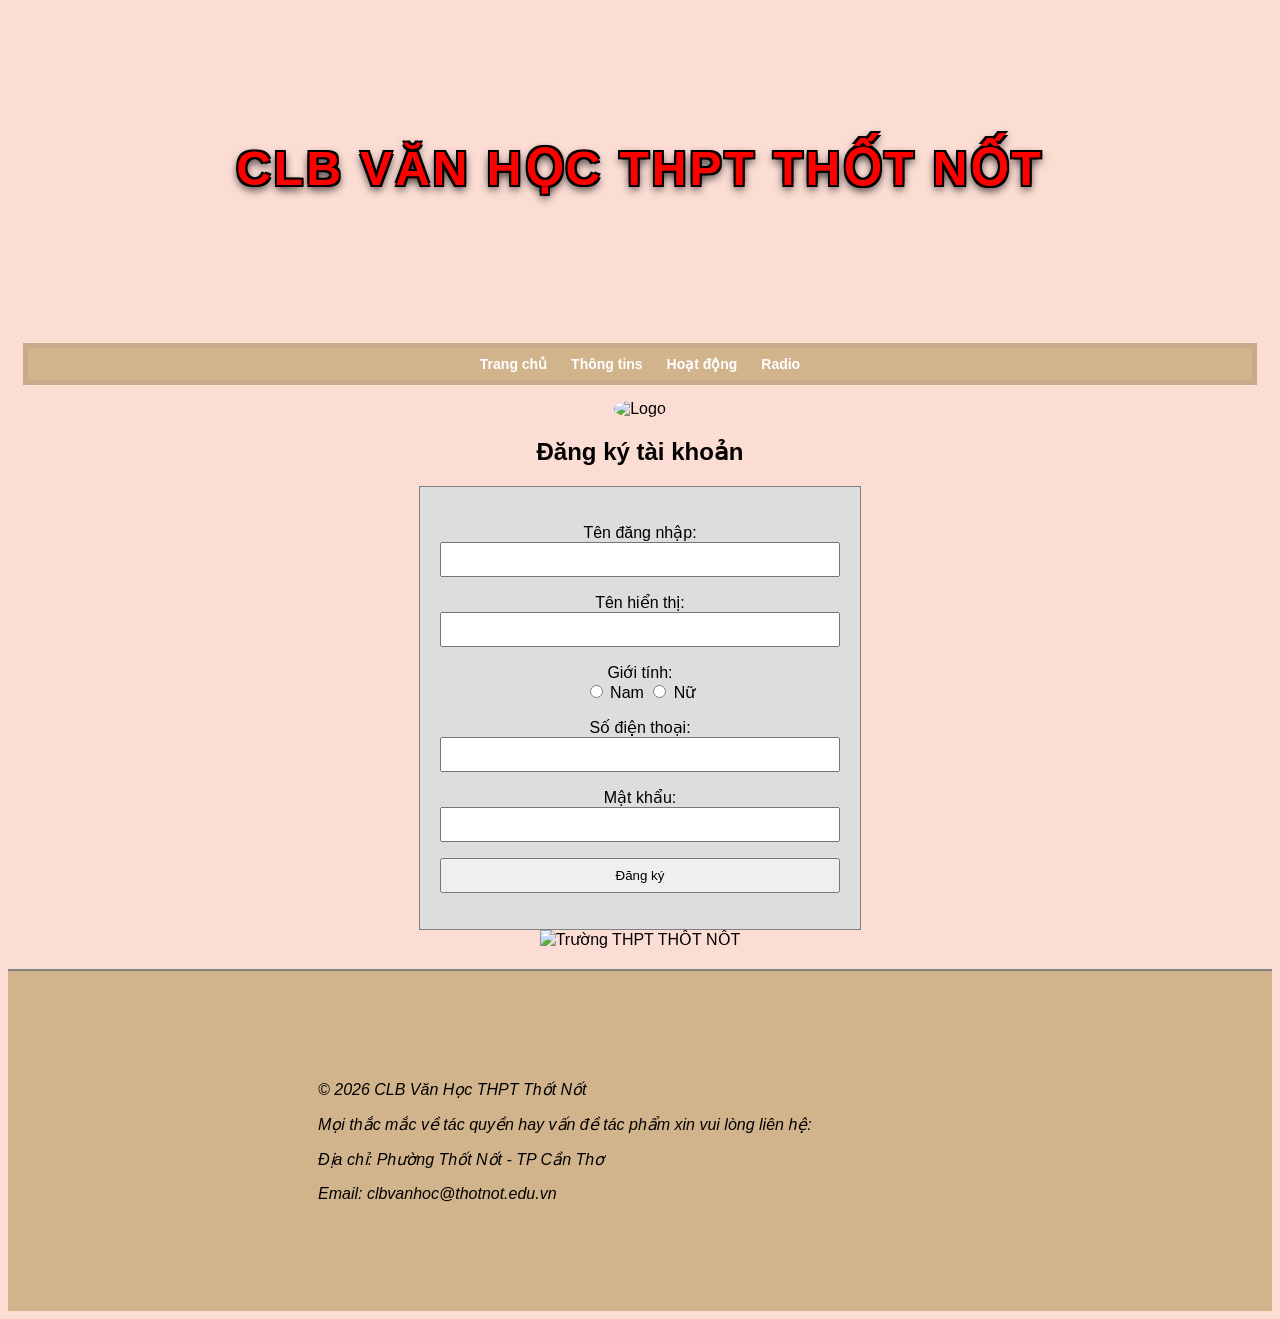
==== Dangky.html @ afe0a003 "Add files via upload" ====
<!DOCTYPE html>
<html>
<head>
	<meta charset="utf-8">
	<title>Phan Hữu Quốc Bảo-12A4 HTML</title>
	<link rel="stylesheet" href="style.css">
</head>
<body>
<header>
	<div class="Dautrang1">
    <h1>CLB VĂN HỌC THPT THỐT NỐT</h1>
</header>
	 <nav>
	 <div class="Dautrang2">
        <a href="index.html">Trang chủ</a> 
        <a href="thongtin.html">Thông tins</a> 
        <a href="hoatdong.html">Hoạt động</a>
		<a href="Radio.html">Radio</a>
    </nav>
	<img src="Anh/logo.jpg" alt="Logo" class="logo">
	<h2>Đăng ký tài khoản</h2>
<form>
	<p>
	Tên đăng nhập:<br>
	<input type="text" name="username">
	</p>
	<p>
	Tên hiển thị:<br>
	<input type="text" name="displayname">
	</p>
	<p>
	Giới tính:<br>
	<input type="radio" name="gender"> Nam
	<input type="radio" name="gender"> Nữ
	</p>
	<p>
	Số điện thoại:<br>
	<input type="tel" name="phone">
	</p>
	<p>
	Mật khẩu:<br>
	<input type="password" name="password">
	</p>
	<p>
	<input type="submit" value="Đăng ký">
</p>
</form>
<img src="Anh/Anh06.jpg" alt="Trường THPT THỐT NỐT" width="300">
<footer>
<div class="footer-container">
	<img src="Anh/logo.jpg" alt="Logo" class="logo">
<div class="footer-text">
	<p>© 2026 CLB Văn Học THPT Thốt Nốt</p>
	<p>Mọi thắc mắc về tác quyền hay vấn đề tác phẩm xin vui lòng liên hệ:</p>
	<p>Địa chỉ: Phường Thốt Nốt - TP Cần Thơ</p>
	<p>Email: clbvanhoc@thotnot.edu.vn</p>
</div>
</footer>
</body>
</html>
---- style.css ----
body{
    font-family: Arial;
    background-color: #faf6f2;
	text-align: center;
}
.Khung{
    max-width: 900px;
    margin: auto;
    padding: 10px;
}

main p{
    text-indent: 40px;
    line-height: 1.6;
}

img{
    max-width: 100%;
    height: auto;
}
}
img{
    max-width: 100%;
    height: auto;
}
tho{
    font-family: Arial;
    background-color: #faf6f2;
	text-align: center;
} 

h1{
    color: red;
    font-size: 48px;
    font-weight: bold;
    letter-spacing: 3px;
    text-shadow: 3px 3px 8px black;
	
	 text-shadow:
    -2px -2px 0 black,
     2px -2px 0 black,
    -2px  2px 0 black,
     2px  2px 0 black,
     0px  4px 10px black;
}
}
h2{
    text-align: center;
}
nav{
    background-color: #c7a98b;
    padding: 5px;
    margin: 0;
}

nav{
    margin: 15px;
}

.gioithieu{
    font-size: 15px;
	text-align: center;
}
nav a:hover{
    color: red;
}
.Dautrang2{
background-color: #d2b48c;
color: white;
padding: 8px;
font-size: 14px;
text-align: center;
}
nav a{
    margin: 10px;
    text-decoration: none;
    color: white;
    font-weight: bold;
}
.Dautrang1{
background-image: url("Anh/Anh04.jpg");
color: white;
padding: 100px;
font-size: 14px;
text-align: center;
}
body{
    background-color: #fcddd4;
}
footer{
    background-color: #d2b48c;
    padding: 70px;
    margin-top: 20px;
    font-size: 12px;
    font-style: italic;
    text-align: left;
}

.footer-container{
    display: flex;
    align-items: center;
    gap: 40px;
}
footer{
    border-top: 2px solid gray;
}
.footer-text{ font-size: 16px;
}
form{
    width: 400px;
    margin: auto;
    padding: 20px;
    background-color: #ddd;
    border: 1px solid gray;
}

input{
    width: 100%;
    padding: 8px;
    box-sizing: border-box; 
}

input[type="radio"]{
    width: auto;
}
.thongtin{
    margin-left: 120px;
    text-align: left;
}
.chucvu{
    display: inline-block;
    width: 300px;
    font-weight: bold;
}
.banghd{
border-collapse: collapse;
margin: auto;
}

.banghd th,
.banghd td{
border: 1px solid black;
padding: 8px 15px;
text-align: center;
}

.banghd th{
background-color: #9db4d3;
}

.banghd td:first-child{
background-color: #9db4d3;
font-weight: bold;
}
main p{
text-align: justify;
line-height: 1.6;
font-size: 18px;
}
.vanban{
    text-indent: 40px;
    text-align: justify;
    line-height: 1.6;
}
.logo{
    width: 200px;
    height: 200px;
    border-radius: 50%;
    object-fit: cover;
}
video{
max-width:100%;
height:auto;
}
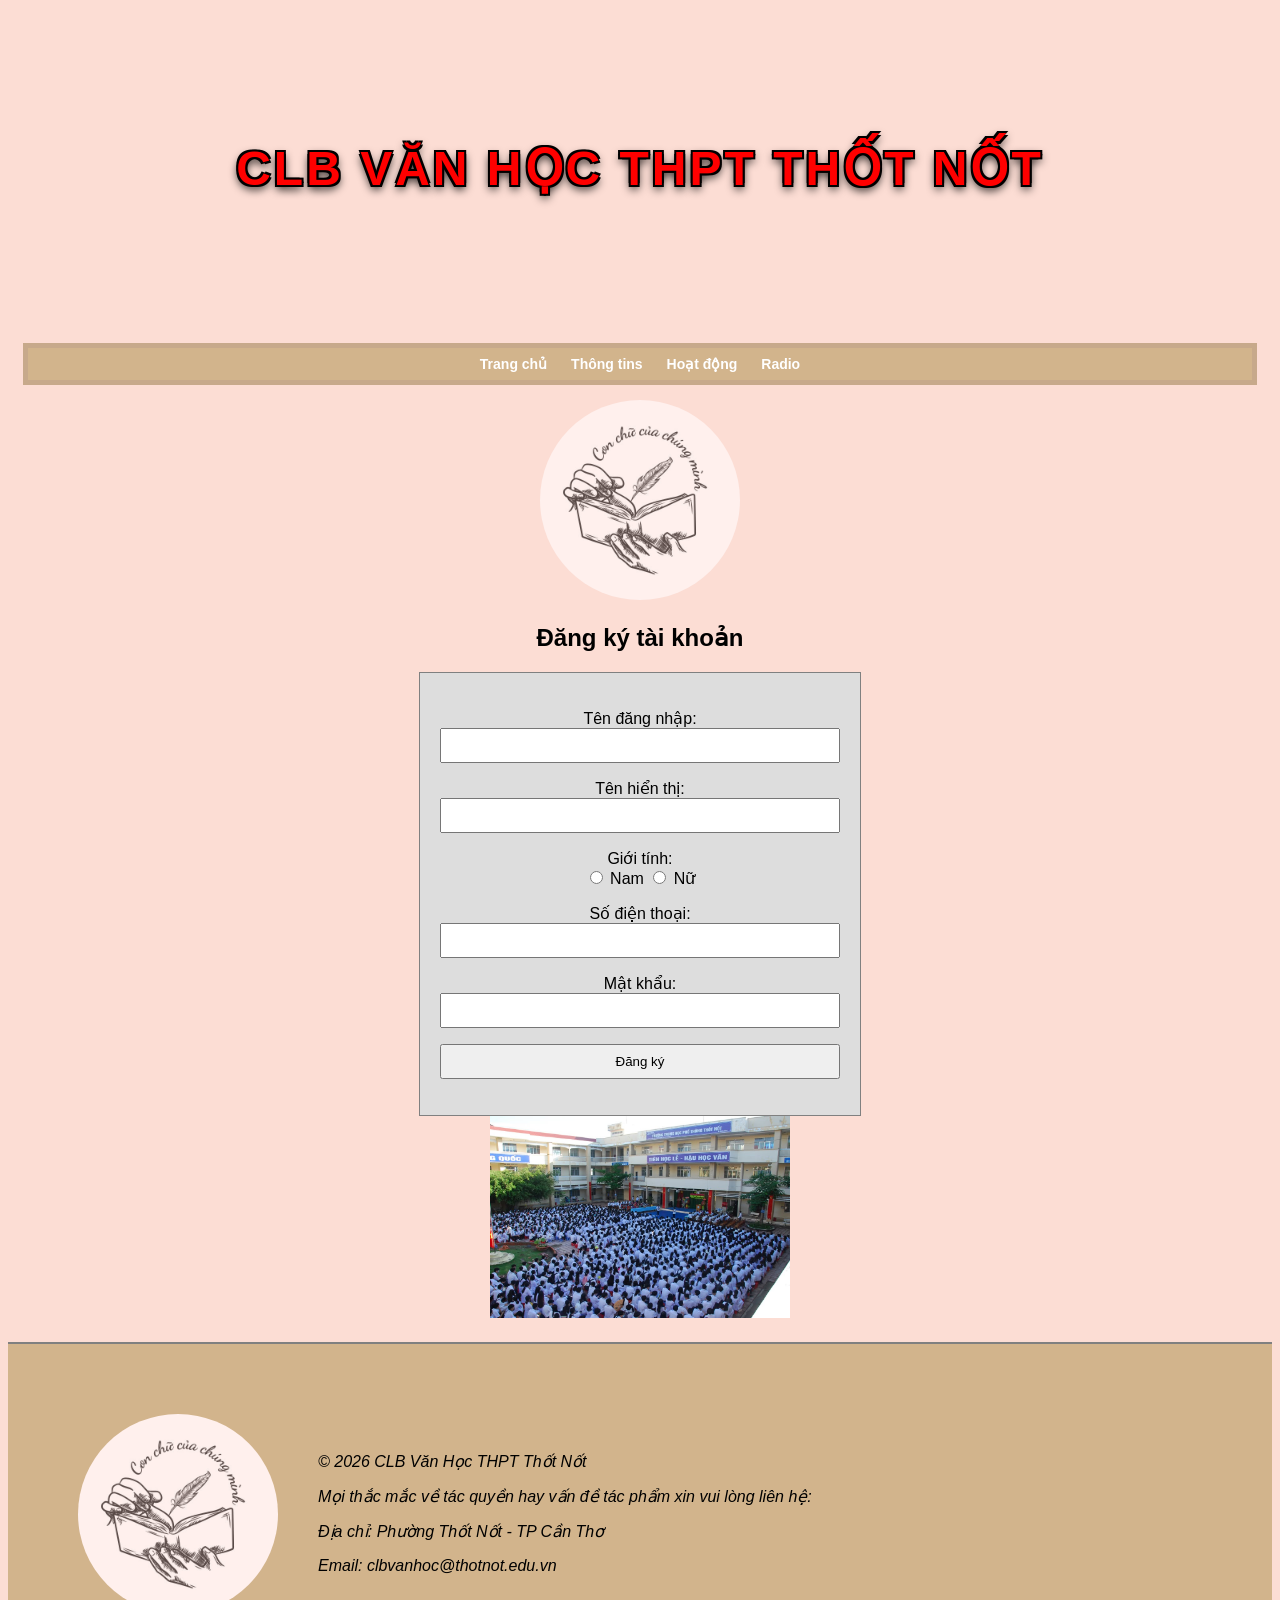
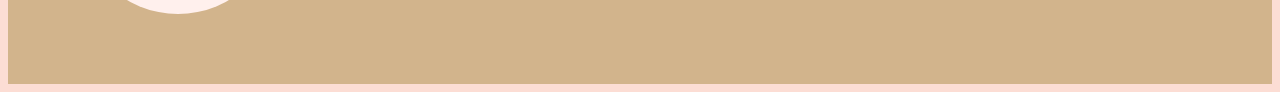
==== commit 5efce839: "Fix HTML structure and update image paths" ====
--- a/Dangky.html
+++ b/Dangky.html
@@ -17,7 +17,7 @@
         <a href="hoatdong.html">Hoạt động</a>
 		<a href="Radio.html">Radio</a>
     </nav>
-	<img src="Anh/logo.jpg" alt="Logo" class="logo">
+	<img src="logo.jpg" alt="Logo" class="logo">
 	<h2>Đăng ký tài khoản</h2>
 <form>
 	<p>
@@ -45,10 +45,10 @@
 	<input type="submit" value="Đăng ký">
 </p>
 </form>
-<img src="Anh/Anh06.jpg" alt="Trường THPT THỐT NỐT" width="300">
+<img src="Anh06.jpg" alt="Trường THPT THỐT NỐT" width="300">
 <footer>
 <div class="footer-container">
-	<img src="Anh/logo.jpg" alt="Logo" class="logo">
+	<img src="logo.jpg" alt="Logo" class="logo">
 <div class="footer-text">
 	<p>© 2026 CLB Văn Học THPT Thốt Nốt</p>
 	<p>Mọi thắc mắc về tác quyền hay vấn đề tác phẩm xin vui lòng liên hệ:</p>
@@ -57,4 +57,5 @@
 </div>
 </footer>
 </body>
-</html>+
+</html>
